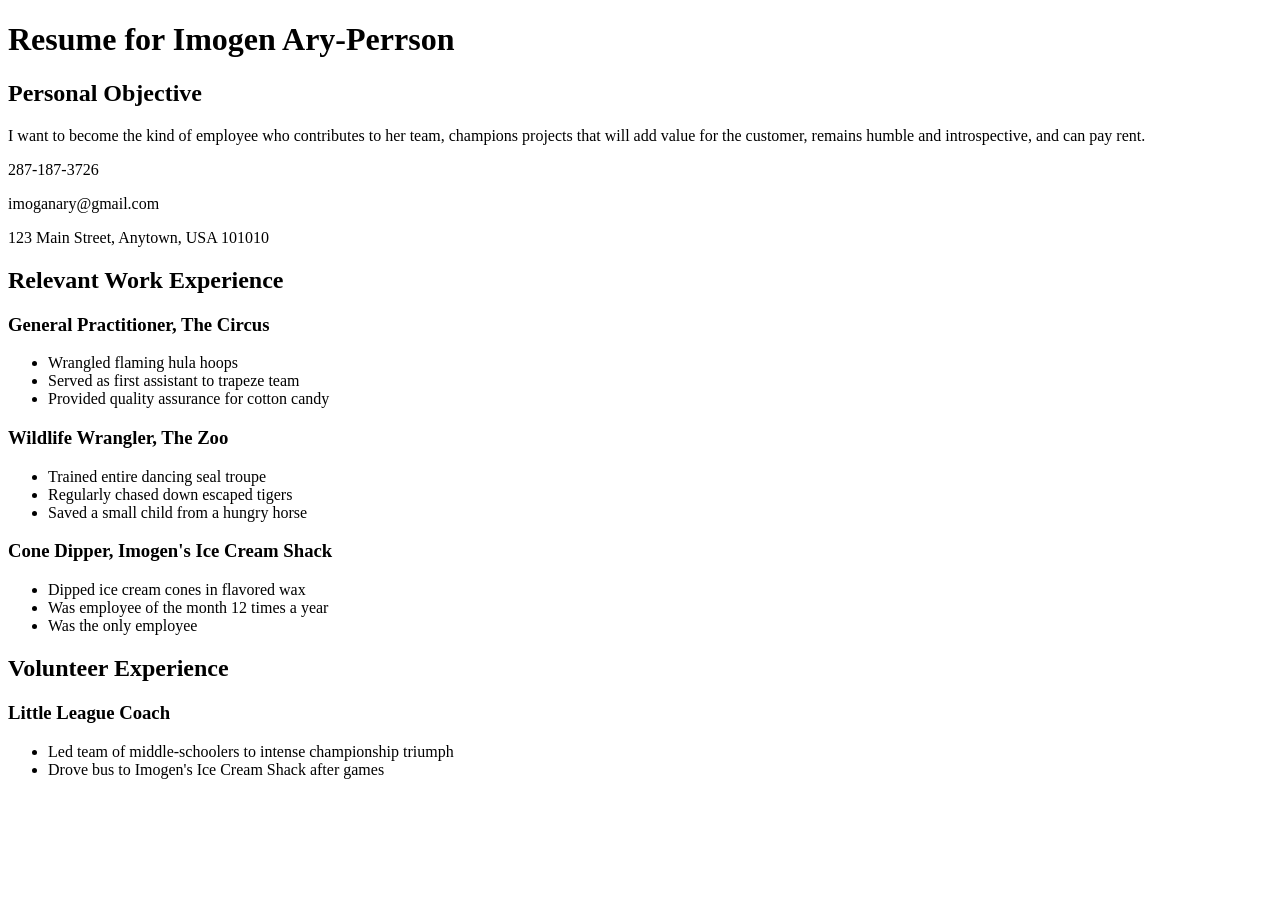
==== css/css-demo/index.html @ 5559e250 "Update content" ====
<!DOCTYPE html>
<html>
<head>
  <title>Resume</title>
  <!-- We're using Google Fonts, which you can also do on your sites, but you don't need to know how for any assessments in this unit. -->
  <link href='https://fonts.googleapis.com/css?family=Dancing+Script' rel='stylesheet' type='text/css'>
  <link rel="stylesheet" href="styles/elegant-styles.css" type="text/css">
  <link rel="stylesheet" type="text/css" href="styles/fixed-contact.css">

</head>
<body>
  <h1 id="resume-title">Resume for Imogen Ary-Perrson</h1>
  <section id="personal-objective">
    <h2>Personal Objective</h2>
    <p>I want to become the kind of employee who contributes to her team, champions projects that will add value for the customer, remains humble and introspective, and can pay rent.</p>
  </section>
  <section id="contact-info">
    <p>287-187-3726</p>
    <p>imoganary@gmail.com</p>
    <p>123 Main Street, Anytown, USA 101010</p>
  </section>

  <section id="work-experience">
    <h2 class="experience-category">Relevant Work Experience</h2>
    <section class="job">
      <h3>General Practitioner, The Circus</h3>
      <ul>
        <li>Wrangled flaming hula hoops</li>
        <li>Served as first assistant to trapeze team</li>
        <li class="featured">Provided quality assurance for cotton candy</li>
      </ul>
    </section>
    <section class="job">
      <h3>Wildlife Wrangler, The Zoo</h3>
      <ul>
        <li>Trained entire dancing seal troupe</li>
        <li>Regularly chased down escaped tigers</li>
        <li class="featured">Saved a small child from a hungry horse</li>
      </ul>
    </section>
    <section class="job">
      <h3>Cone Dipper, Imogen's Ice Cream Shack</h3>
      <ul>
        <li>Dipped ice cream cones in flavored wax</li>
        <li class="featured">Was employee of the month 12 times a year</li>
        <li>Was the only employee</li>
      </ul>
    </section>
  </section>

  <section id="volunteer-experience">
    <h2 class="experience-category">Volunteer Experience</h1>
    <section class="volunteer-gig">
      <h3>Little League Coach</h3>
      <ul>
        <li>Led team of middle-schoolers to intense championship triumph</li>
        <li>Drove bus to Imogen's Ice Cream Shack after games</li>
      </ul>
    </section>
  </section>
</body>
</html>
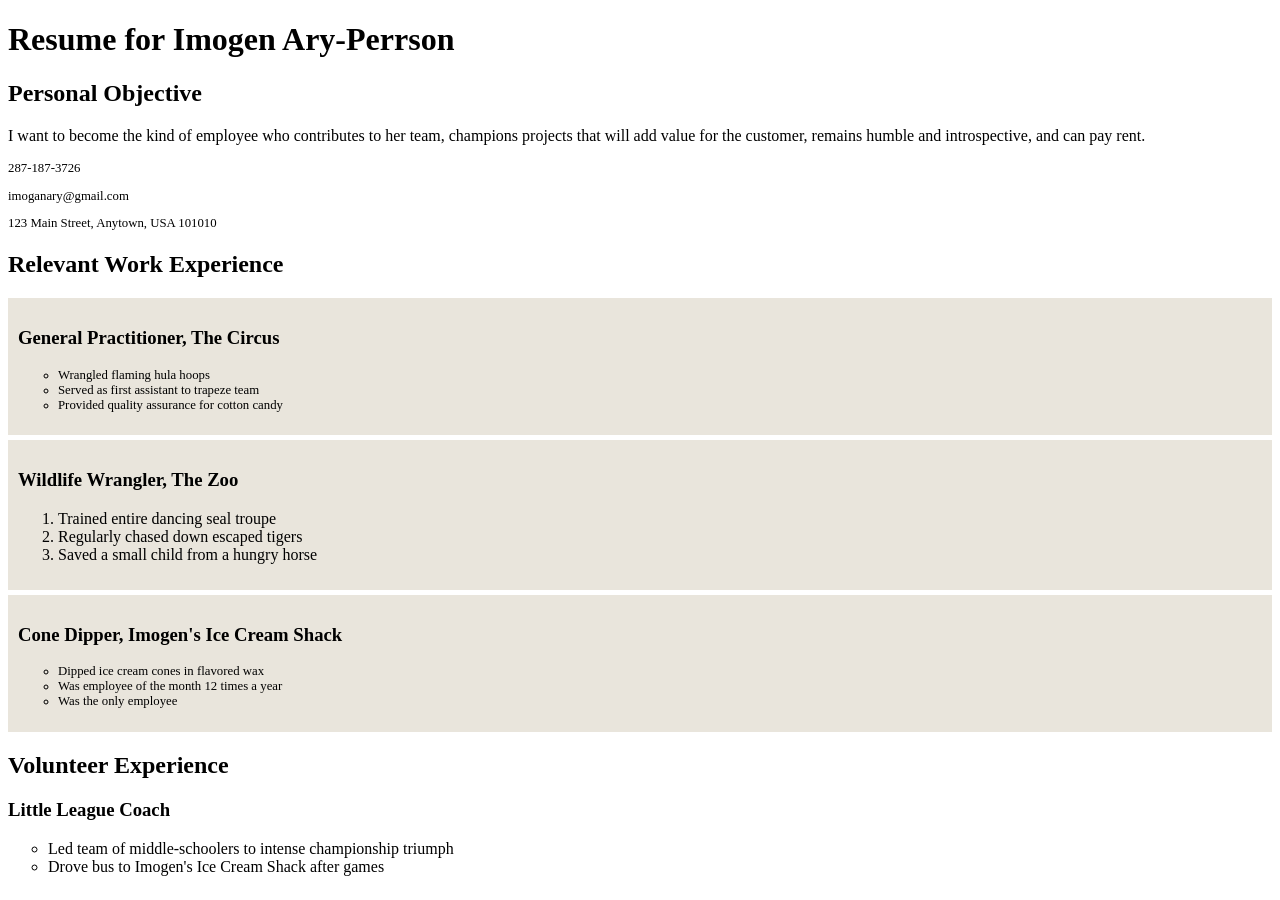
==== commit 87615c99: "Update css for index.html" ====
--- a/css/css-demo/index.html
+++ b/css/css-demo/index.html
@@ -6,6 +6,7 @@
   <link href='https://fonts.googleapis.com/css?family=Dancing+Script' rel='stylesheet' type='text/css'>
   <link rel="stylesheet" href="styles/elegant-styles.css" type="text/css">
   <link rel="stylesheet" type="text/css" href="styles/fixed-contact.css">
+  <link rel="stylesheet" type="text/css" href="styles/practice.css">
 
 </head>
 <body>
@@ -24,7 +25,7 @@
     <h2 class="experience-category">Relevant Work Experience</h2>
     <section class="job">
       <h3>General Practitioner, The Circus</h3>
-      <ul>
+      <ul class="small-text">
         <li>Wrangled flaming hula hoops</li>
         <li>Served as first assistant to trapeze team</li>
         <li class="featured">Provided quality assurance for cotton candy</li>
@@ -32,15 +33,15 @@
     </section>
     <section class="job">
       <h3>Wildlife Wrangler, The Zoo</h3>
-      <ul>
+      <ol class="small-text">
         <li>Trained entire dancing seal troupe</li>
         <li>Regularly chased down escaped tigers</li>
         <li class="featured">Saved a small child from a hungry horse</li>
-      </ul>
+      </ol>
     </section>
     <section class="job">
       <h3>Cone Dipper, Imogen's Ice Cream Shack</h3>
-      <ul>
+      <ul class="small-text">
         <li>Dipped ice cream cones in flavored wax</li>
         <li class="featured">Was employee of the month 12 times a year</li>
         <li>Was the only employee</li>
--- a/css/css-demo/styles/practice.css
+++ b/css/css-demo/styles/practice.css
@@ -0,0 +1,21 @@
+#contact-info {
+  font-size: .8em;
+}
+
+section.job {
+  background-color: #e9e5dc;
+  padding: 10px;
+  margin: 5px 0;
+}
+
+ul.small-text {
+  font-size: .8em;
+}
+
+h3:hover {
+  color: hotpink;
+}
+
+ul > li {
+  list-style: circle;
+}
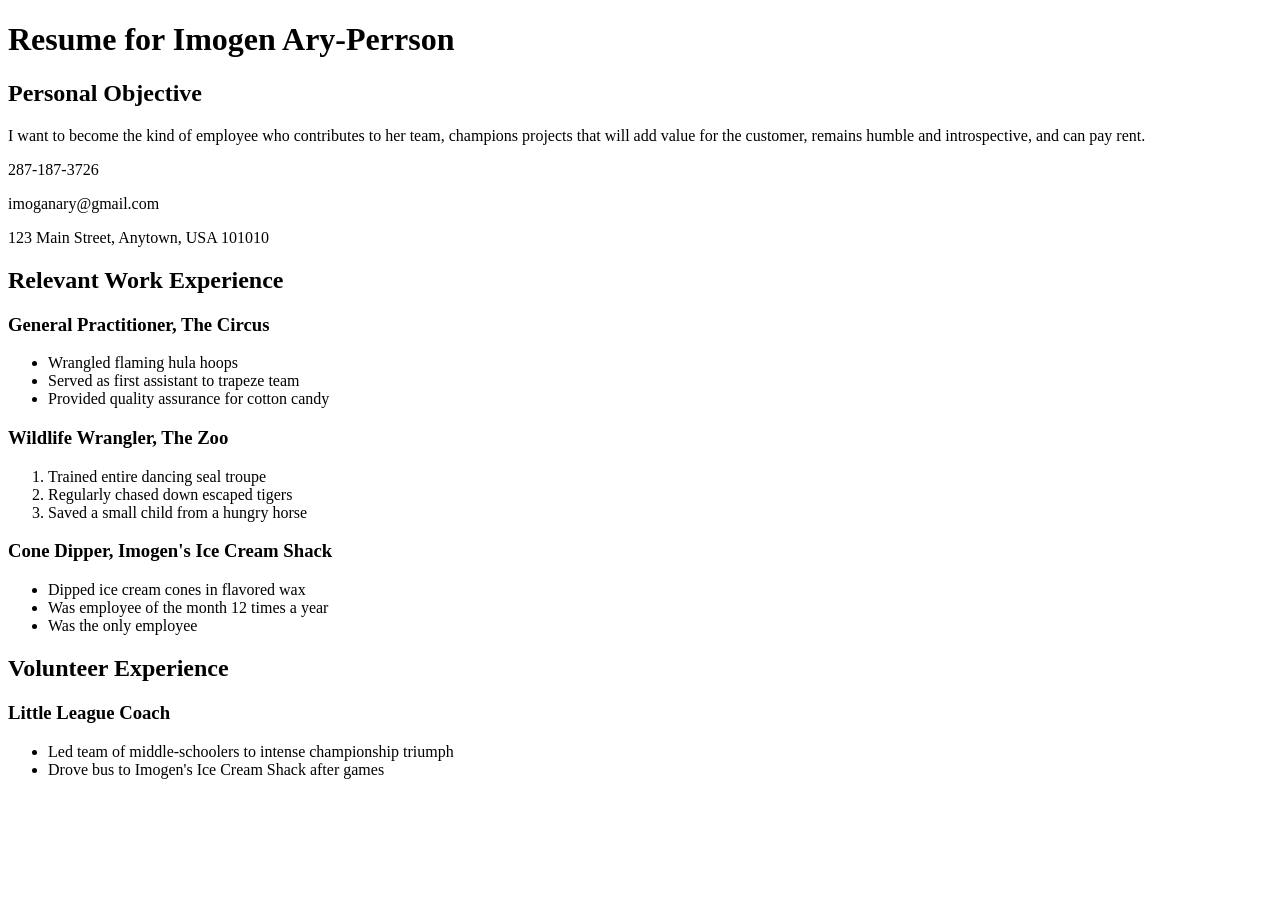
==== commit b72aa8bf: "Merge branch 'master' into 3-3release1" ====
--- a/css/css-demo/index.html
+++ b/css/css-demo/index.html
@@ -6,7 +6,7 @@
   <link href='https://fonts.googleapis.com/css?family=Dancing+Script' rel='stylesheet' type='text/css'>
   <link rel="stylesheet" href="styles/elegant-styles.css" type="text/css">
   <link rel="stylesheet" type="text/css" href="styles/fixed-contact.css">
-  <link rel="stylesheet" type="text/css" href="styles/practice.css">
+
 
 </head>
 <body>
@@ -60,4 +60,4 @@
     </section>
   </section>
 </body>
-</html>+</html>
